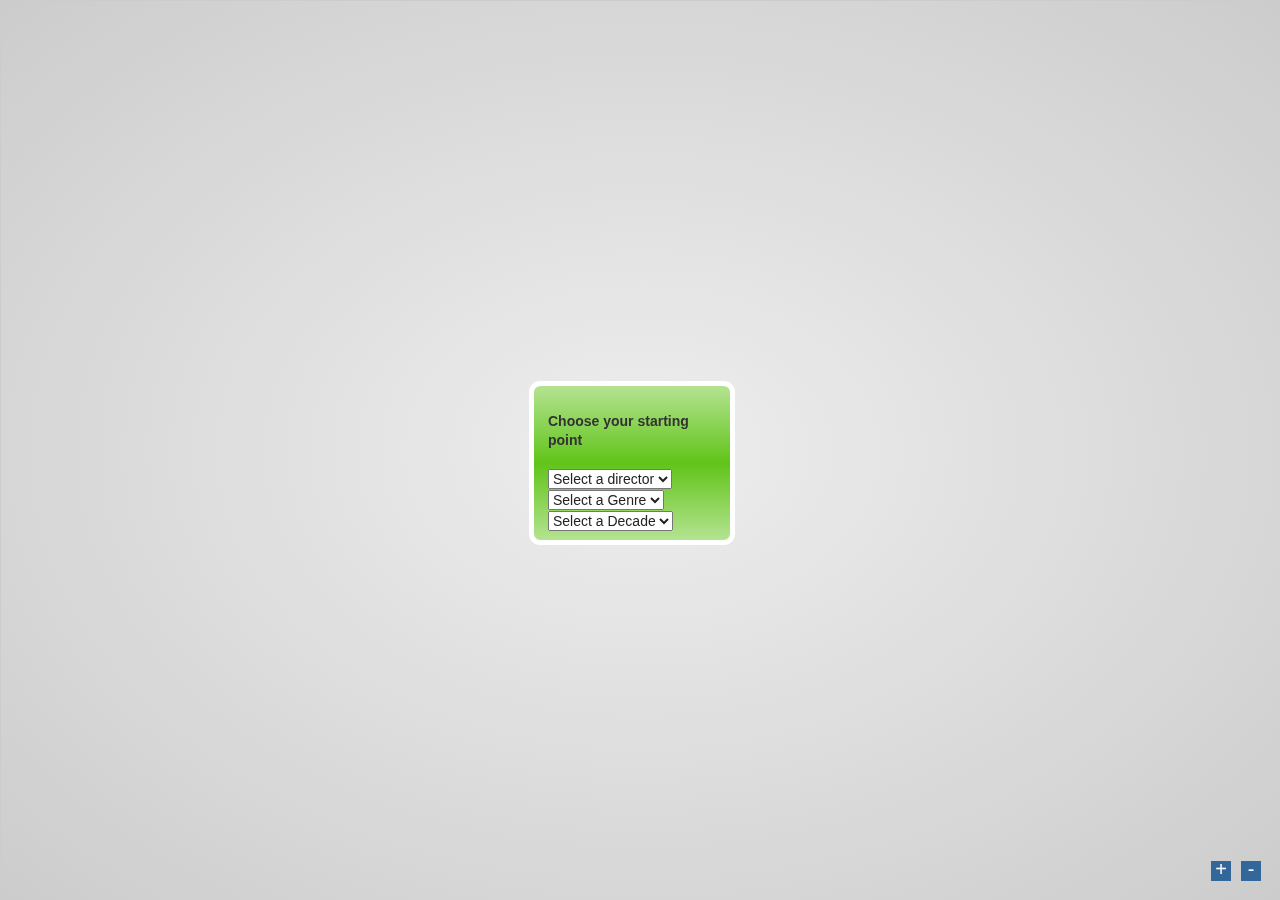
==== index.html @ 0d77c134 "style somewhat like dom showed" ====
<!DOCTYPE html>
<html lang="en">
    <head>
        <title>Network Graph</title>
        <link rel="stylesheet" href="./css/style.css" type="text/css" />
        <link rel="stylesheet" href="./css/lb-collab.css" type="text/css" />
    </head>
    <body>
        <div id="network"></div>

        <script src="https://ajax.googleapis.com/ajax/libs/jquery/1.7.2/jquery.min.js"></script>
        <script type="text/javascript">
            !window.jQuery && document.write('<script src="./js/jquery-1.7.2.min.js"><\/script>');
        </script>

        <!-- this custom query-ui only contains the draggable and easing functions -->
        <script src="./js/jquery-ui-1.8.18/jquery-ui-1.8.18.custom.min.js"></script>

        <!-- great little plugin for touch devices ( to allow jquery ui dragging in them -->
        <script src="./js/jquery.ui.touch-punch.min.js"></script>
        
        <!-- we rely on RaphaelJS to draw the lines between nodes -->
        <script src="./js/raphael-min.js"></script>

        <!-- Plugin -->
        <script src="./js/jquery.network-graph.0.1.min.js"></script>

        <script type="text/javascript">
            $('#network').lbNetworkGraph();
        </script>
    </body>
</html>
---- css/style.css ----
/* =============================================================================
   HTML5 Boilerplate CSS: h5bp.com/css
   ========================================================================== */

article, aside, details, figcaption, figure, footer, header, hgroup, nav, section { display: block; }
audio, canvas, video { display: inline-block; *display: inline; *zoom: 1; }
audio:not([controls]) { display: none; }
[hidden] { display: none; }

html { font-size: 100%; -webkit-text-size-adjust: 100%; -ms-text-size-adjust: 100%; }
html, button, input, select, textarea { font-family: sans-serif; color: #222; }
body { margin: 0; font-size: 1em; line-height: 1.4; }

::-moz-selection { background: #fe57a1; color: #fff; text-shadow: none; }
::selection { background: #fe57a1; color: #fff; text-shadow: none; }

a { color: #00e; }
a:visited { color: #551a8b; }
a:hover { color: #06e; }
a:focus { outline: thin dotted; }
a:hover, a:active { outline: 0; }

p { margin : 0; padding : 0 0 18px; }

abbr[title] { border-bottom: 1px dotted; }
b, strong { font-weight: bold; }
blockquote { margin: 1em 40px; }
dfn { font-style: italic; }
hr { display: block; height: 1px; border: 0; border-top: 1px solid #ccc; margin: 1em 0; padding: 0; }
ins { background: #ff9; color: #000; text-decoration: none; }
mark { background: #ff0; color: #000; font-style: italic; font-weight: bold; }
pre, code, kbd, samp { font-family: monospace, serif; _font-family: 'courier new', monospace; font-size: 1em; }
pre { white-space: pre; white-space: pre-wrap; word-wrap: break-word; }
q { quotes: none; }
q:before, q:after { content: ""; content: none; }
small { font-size: 85%; }

sub, sup { font-size: 75%; line-height: 0; position: relative; vertical-align: baseline; }
sup { top: -0.5em; }
sub { bottom: -0.25em; }

ul, ol { margin: 1em 0; padding: 0 0 0 40px; }
dd { margin: 0 0 0 40px; }
nav ul, nav ol { list-style: none; list-style-image: none; margin: 0; padding: 0; }

img { border: 0; -ms-interpolation-mode: bicubic; vertical-align: middle; }

svg:not(:root) { overflow: hidden; }

figure { margin: 0; }

form { margin: 0; }
fieldset { border: 0; margin: 0; padding: 0; }
label { cursor: pointer; }
legend { border: 0; *margin-left: -7px; padding: 0; white-space: normal; }
button, input, select, textarea { font-size: 100%; margin: 0; vertical-align: baseline; *vertical-align: middle; }
button, input { line-height: normal; }
button, input[type="button"], input[type="reset"], input[type="submit"] { cursor: pointer; -webkit-appearance: button; *overflow: visible; }
button[disabled], input[disabled] { cursor: default; }
input[type="checkbox"], input[type="radio"] { box-sizing: border-box; padding: 0; *width: 13px; *height: 13px; }
input[type="search"] { -webkit-appearance: textfield; -moz-box-sizing: content-box; -webkit-box-sizing: content-box; box-sizing: content-box; }
input[type="search"]::-webkit-search-decoration, input[type="search"]::-webkit-search-cancel-button { -webkit-appearance: none; }
button::-moz-focus-inner, input::-moz-focus-inner { border: 0; padding: 0; }
textarea { overflow: auto; vertical-align: top; resize: vertical; }
input:valid, textarea:valid { background-color: #fff; }
/*input:invalid, textarea:invalid { background-color: #f0dddd; }*/

table { border-collapse: collapse; border-spacing: 0; }
td { vertical-align: top; }

.clearfix:after {
	content: ".";
	display: block;
	clear: both;
	visibility: hidden;
	line-height: 0;
	height: 0;
}
 
.clearfix {
	display: inline-block;
}
 
html[xmlns] .clearfix {
	display: block;
}
 
* html .clearfix {
	height: 1%;
}

.chromeframe { margin: 0.2em 0; background: #ccc; color: black; padding: 0.2em 0; }

/* collab map */
html, body {
    height      : 100%;
}

body {
    background  : #efefef;
}

h1 {
    color       : #888;
    font-size   : 16px;
}

h1 a {
    color       : #4b94fe;
    font-size   : 12px;
    text-decoration : none;
}

h1 a:hover {
    text-decoration : underline;
}

a:visited {
    color       : #369;
}

h4 {
    color       : #999;
    font-size   : 14px;
}

#network {
    background: rgb(238,238,238); /* Old browsers */
    background: -moz-radial-gradient(center, ellipse cover,  rgba(238,238,238,1) 0%, rgba(204,204,204,1) 100%); /* FF3.6+ */
    background: -webkit-gradient(radial, center center, 0px, center center, 100%, color-stop(0%,rgba(238,238,238,1)), color-stop(100%,rgba(204,204,204,1))); /* Chrome,Safari4+ */
    background: -webkit-radial-gradient(center, ellipse cover,  rgba(238,238,238,1) 0%,rgba(204,204,204,1) 100%); /* Chrome10+,Safari5.1+ */
    background: -o-radial-gradient(center, ellipse cover,  rgba(238,238,238,1) 0%,rgba(204,204,204,1) 100%); /* Opera 12+ */
    background: -ms-radial-gradient(center, ellipse cover,  rgba(238,238,238,1) 0%,rgba(204,204,204,1) 100%); /* IE10+ */
    background: radial-gradient(center, ellipse cover,  rgba(238,238,238,1) 0%,rgba(204,204,204,1) 100%); /* W3C */
    filter: progid:DXImageTransform.Microsoft.gradient( startColorstr='#eeeeee', endColorstr='#cccccc',GradientType=1 ); /* IE6-9 fallback on horizontal gradient */
    border      : solid 1px #ccc;
    font-size   : 14px;
    height      : 100%;
    position    : fixed;
    width       : 100%;
}

hr {
    background  : none;
    border      : solid 0px #999;
    border-bottom-width: 1px;
    clear       : both;
    margin      : 30px 0 15px;
}
---- css/lb-collab.css ----
.starting-node,
.network-node.collab-selected {
    background  : #ffaf4b; /* Old browsers */
    background  : -moz-linear-gradient(top,  #ffaf4b 0%, #ff920a 100%); /* FF3.6+ */
    background  : -webkit-gradient(linear, left top, left bottom, color-stop(0%,#ffaf4b), color-stop(100%,#ff920a)); /* Chrome,Safari4+ */
    background  : -webkit-linear-gradient(top,  #ffaf4b 0%,#ff920a 100%); /* Chrome10+,Safari5.1+ */
    background  : -o-linear-gradient(top,  #ffaf4b 0%,#ff920a 100%); /* Opera 11.10+ */
    background  : -ms-linear-gradient(top,  #ffaf4b 0%,#ff920a 100%); /* IE10+ */
    background  : linear-gradient(top,  #ffaf4b 0%,#ff920a 100%); /* W3C */
    filter      : progid:DXImageTransform.Microsoft.gradient( startColorstr='#ffaf4b', endColorstr='#ff920a',GradientType=0 ); /* IE6-9 */
    border      : solid 0.4em #fff;
    -webkit-border-radius: 0.8em;
    -moz-border-radius: 0.8em;
    border-radius: 0.8em;
    cursor      : pointer;
    margin      : -5em 0 0 -8em;
    max-height  : 10em;
    overflow    : hidden;
    padding     : 0.5em 1em;
    position    : absolute;
    width       : 14em;

    -webkit-touch-callout: none;
    -webkit-user-select: none;
    -khtml-user-select: none;
    -moz-user-select: none;
    -ms-user-select: none;
    user-select: none;
}

.starting-node {
    background: rgb(180,227,145); /* Old browsers */
    background: -moz-linear-gradient(top,  rgba(180,227,145,1) 0%, rgba(97,196,25,1) 50%, rgba(180,227,145,1) 100%); /* FF3.6+ */
    background: -webkit-gradient(linear, left top, left bottom, color-stop(0%,rgba(180,227,145,1)), color-stop(50%,rgba(97,196,25,1)), color-stop(100%,rgba(180,227,145,1))); /* Chrome,Safari4+ */
    background: -webkit-linear-gradient(top,  rgba(180,227,145,1) 0%,rgba(97,196,25,1) 50%,rgba(180,227,145,1) 100%); /* Chrome10+,Safari5.1+ */
    background: -o-linear-gradient(top,  rgba(180,227,145,1) 0%,rgba(97,196,25,1) 50%,rgba(180,227,145,1) 100%); /* Opera 11.10+ */
    background: -ms-linear-gradient(top,  rgba(180,227,145,1) 0%,rgba(97,196,25,1) 50%,rgba(180,227,145,1) 100%); /* IE10+ */
    background: linear-gradient(top,  rgba(180,227,145,1) 0%,rgba(97,196,25,1) 50%,rgba(180,227,145,1) 100%); /* W3C */
    filter: progid:DXImageTransform.Microsoft.gradient( startColorstr='#b4e391', endColorstr='#b4e391',GradientType=0 ); /* IE6-9 */
    width       : 12em;
}

.network-node h4,
.network-node p,
.lb-trailing-node.collab-selected .children-nodes .network-node h4,
.lb-trailing-node.collab-selected .children-nodes .network-node p {
    display  : none;
}

.network-node,
.collab-selected .children-nodes .network-node,
.lb-trailing-node .children-nodes .network-node {
    height      : 10em;
    min-width   : 2.5em;
}

.network-node img,
.collab-selected .children-nodes .network-node img,
.lb-trailing-node .children-nodes .network-node img {
    height      : 10em;
    margin      : -5em -3em 0;
    position    : absolute;
}

.collab-selected .network-node img,
.lb-trailing-node .collab-selected .network-node img {
    float       : left;
    height      : 18em;
    margin      : 0 1em 1em 0;
    position    : relative;
}

.collab-selected .network-node,
.lb-trailing-node .collab-selected .network-node {
    height      : auto;
}

.lb-trailing-node.collab-selected .network-node h4,
.lb-trailing-node.collab-selected .network-node p {
    display     : block;
}

.lb-trailing-node .collab-selected .network-node {
background: -moz-radial-gradient(center, ellipse cover,  rgba(0,0,0,0.65) 0%, rgba(0,0,0,0.65) 89%, rgba(0,0,0,0.65) 100%); /* FF3.6+ */
background: -webkit-gradient(radial, center center, 0px, center center, 100%, color-stop(0%,rgba(0,0,0,0.65)), color-stop(89%,rgba(0,0,0,0.65)), color-stop(100%,rgba(0,0,0,0.65))); /* Chrome,Safari4+ */
background: -webkit-radial-gradient(center, ellipse cover,  rgba(0,0,0,0.65) 0%,rgba(0,0,0,0.65) 89%,rgba(0,0,0,0.65) 100%); /* Chrome10+,Safari5.1+ */
background: -o-radial-gradient(center, ellipse cover,  rgba(0,0,0,0.65) 0%,rgba(0,0,0,0.65) 89%,rgba(0,0,0,0.65) 100%); /* Opera 12+ */
background: -ms-radial-gradient(center, ellipse cover,  rgba(0,0,0,0.65) 0%,rgba(0,0,0,0.65) 89%,rgba(0,0,0,0.65) 100%); /* IE10+ */
background: radial-gradient(center, ellipse cover,  rgba(0,0,0,0.65) 0%,rgba(0,0,0,0.65) 89%,rgba(0,0,0,0.65) 100%); /* W3C */
filter: progid:DXImageTransform.Microsoft.gradient( startColorstr='#a6000000', endColorstr='#a6000000',GradientType=1 ); /* IE6-9 fallback on horizontal gradient */
    color       : #fff;
    margin      : -8em -6em 0;
    width       : 40em;
    padding     : 2em;
}

.lb-node-hover {
    border-color    : #bbb;
    z-index     : 10;
}

.theme {
    background  : rgb(247,251,252); /* Old browsers */
    background  : -moz-linear-gradient(-45deg,  rgba(247,251,252,1) 0%, rgba(217,237,242,1) 40%, rgba(173,217,228,1) 100%); /* FF3.6+ */
    background  : -webkit-gradient(linear, left top, right bottom, color-stop(0%,rgba(247,251,252,1)), color-stop(40%,rgba(217,237,242,1)), color-stop(100%,rgba(173,217,228,1))); /* Chrome,Safari4+ */
    background  : -webkit-linear-gradient(-45deg,  rgba(247,251,252,1) 0%,rgba(217,237,242,1) 40%,rgba(173,217,228,1) 100%); /* Chrome10+,Safari5.1+ */
    background  : -o-linear-gradient(-45deg,  rgba(247,251,252,1) 0%,rgba(217,237,242,1) 40%,rgba(173,217,228,1) 100%); /* Opera 11.10+ */
    background  : -ms-linear-gradient(-45deg,  rgba(247,251,252,1) 0%,rgba(217,237,242,1) 40%,rgba(173,217,228,1) 100%); /* IE10+ */
    background  : linear-gradient(-45deg,  rgba(247,251,252,1) 0%,rgba(217,237,242,1) 40%,rgba(173,217,228,1) 100%); /* W3C */
    filter      : progid:DXImageTransform.Microsoft.gradient( startColorstr='#f7fbfc', endColorstr='#add9e4',GradientType=1 ); /* IE6-9 fallback on horizontal gradient */
    margin      : -5em 0 0 -5em;
    width       : 8em;
}

.trailing {
    border-color : #ddd;
}

.starting-node h4,
.network-node h4 {
    color       : #333;
}

/* controls */

.collab-map-zoom-in, .collab-map-zoom-out {
    background  : #369;
    bottom      : 20px;
    color       : #fff;
    cursor      : pointer;
    font-size   : 20px;
    line-height : 16px;
    height      : 20px;
    position    : absolute;
    right       : 20px;
    text-align  : center;
    width       : 20px;
}

.collab-map-zoom-in {
    right       : 50px;
}

/* */
.grab-cursor {
  cursor        : hand;
  cursor        : grab;
  cursor        : -moz-grab;
  cursor        : -webkit-grab;
}

/*
.grab-cursor {
  cursor: url(https://mail.google.com/mail/images/2/openhand.cur), default !important;
}
*/
.grabbing-cursor {
  cursor        : grabbing;
  cursor        : -moz-grabbing;
  cursor        : -webkit-grabbing;
}
/*
.grabbing-cursor {
  cursor: url(https://mail.google.com/mail/images/2/closedhand.cur), default !important;
}
*/
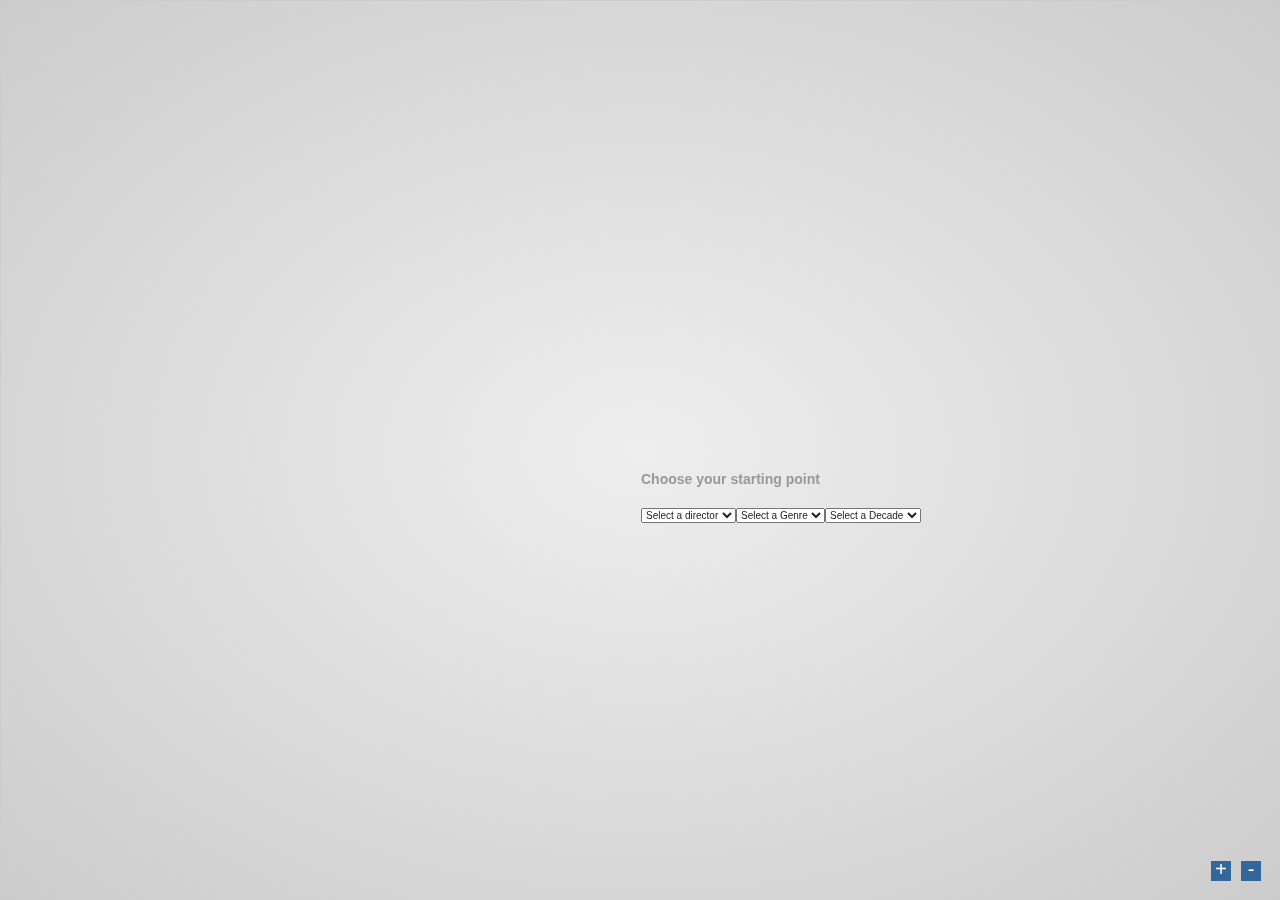
==== commit 3bc1effd: "style correctly" ====
--- a/index.html
+++ b/index.html
@@ -23,7 +23,7 @@
         <script src="./js/raphael-min.js"></script>
 
         <!-- Plugin -->
-        <script src="./js/jquery.network-graph.0.1.min.js"></script>
+        <script src="./js/jquery.network-graph.0.1.js"></script>
 
         <script type="text/javascript">
             $('#network').lbNetworkGraph();
--- a/css/style.css
+++ b/css/style.css
@@ -68,6 +68,8 @@
 table { border-collapse: collapse; border-spacing: 0; }
 td { vertical-align: top; }
 
+.chromeframe { margin: 0.2em 0; background: #ccc; color: black; padding: 0.2em 0; }
+
 .clearfix:after {
 	content: ".";
 	display: block;
@@ -88,8 +90,6 @@
 * html .clearfix {
 	height: 1%;
 }
-
-.chromeframe { margin: 0.2em 0; background: #ccc; color: black; padding: 0.2em 0; }
 
 /* collab map */
 html, body {
@@ -134,11 +134,10 @@
     background: radial-gradient(center, ellipse cover,  rgba(238,238,238,1) 0%,rgba(204,204,204,1) 100%); /* W3C */
     filter: progid:DXImageTransform.Microsoft.gradient( startColorstr='#eeeeee', endColorstr='#cccccc',GradientType=1 ); /* IE6-9 fallback on horizontal gradient */
     border      : solid 1px #ccc;
-    font-size   : 14px;
+    font-size   : 10px;
     height      : 100%;
     position    : fixed;
-    width       : 100%;
-}
+    width       : 100%;}
 
 hr {
     background  : none;
--- a/css/lb-collab.css
+++ b/css/lb-collab.css
@@ -1,24 +1,8 @@
-.starting-node,
-.network-node.collab-selected {
-    background  : #ffaf4b; /* Old browsers */
-    background  : -moz-linear-gradient(top,  #ffaf4b 0%, #ff920a 100%); /* FF3.6+ */
-    background  : -webkit-gradient(linear, left top, left bottom, color-stop(0%,#ffaf4b), color-stop(100%,#ff920a)); /* Chrome,Safari4+ */
-    background  : -webkit-linear-gradient(top,  #ffaf4b 0%,#ff920a 100%); /* Chrome10+,Safari5.1+ */
-    background  : -o-linear-gradient(top,  #ffaf4b 0%,#ff920a 100%); /* Opera 11.10+ */
-    background  : -ms-linear-gradient(top,  #ffaf4b 0%,#ff920a 100%); /* IE10+ */
-    background  : linear-gradient(top,  #ffaf4b 0%,#ff920a 100%); /* W3C */
-    filter      : progid:DXImageTransform.Microsoft.gradient( startColorstr='#ffaf4b', endColorstr='#ff920a',GradientType=0 ); /* IE6-9 */
-    border      : solid 0.4em #fff;
-    -webkit-border-radius: 0.8em;
-    -moz-border-radius: 0.8em;
-    border-radius: 0.8em;
+.network-node {
     cursor      : pointer;
-    margin      : -5em 0 0 -8em;
-    max-height  : 10em;
-    overflow    : hidden;
-    padding     : 0.5em 1em;
+    height      : 10em;
     position    : absolute;
-    width       : 14em;
+    width       : 2.5em;
 
     -webkit-touch-callout: none;
     -webkit-user-select: none;
@@ -28,95 +12,28 @@
     user-select: none;
 }
 
-.starting-node {
-    background: rgb(180,227,145); /* Old browsers */
-    background: -moz-linear-gradient(top,  rgba(180,227,145,1) 0%, rgba(97,196,25,1) 50%, rgba(180,227,145,1) 100%); /* FF3.6+ */
-    background: -webkit-gradient(linear, left top, left bottom, color-stop(0%,rgba(180,227,145,1)), color-stop(50%,rgba(97,196,25,1)), color-stop(100%,rgba(180,227,145,1))); /* Chrome,Safari4+ */
-    background: -webkit-linear-gradient(top,  rgba(180,227,145,1) 0%,rgba(97,196,25,1) 50%,rgba(180,227,145,1) 100%); /* Chrome10+,Safari5.1+ */
-    background: -o-linear-gradient(top,  rgba(180,227,145,1) 0%,rgba(97,196,25,1) 50%,rgba(180,227,145,1) 100%); /* Opera 11.10+ */
-    background: -ms-linear-gradient(top,  rgba(180,227,145,1) 0%,rgba(97,196,25,1) 50%,rgba(180,227,145,1) 100%); /* IE10+ */
-    background: linear-gradient(top,  rgba(180,227,145,1) 0%,rgba(97,196,25,1) 50%,rgba(180,227,145,1) 100%); /* W3C */
-    filter: progid:DXImageTransform.Microsoft.gradient( startColorstr='#b4e391', endColorstr='#b4e391',GradientType=0 ); /* IE6-9 */
-    width       : 12em;
-}
-
-.network-node h4,
-.network-node p,
-.lb-trailing-node.collab-selected .children-nodes .network-node h4,
-.lb-trailing-node.collab-selected .children-nodes .network-node p {
-    display  : none;
-}
-
-.network-node,
-.collab-selected .children-nodes .network-node,
-.lb-trailing-node .children-nodes .network-node {
-    height      : 10em;
-    min-width   : 2.5em;
-}
-
 .network-node img,
 .collab-selected .children-nodes .network-node img,
 .lb-trailing-node .children-nodes .network-node img {
     height      : 10em;
-    margin      : -5em -3em 0;
+    margin      : -5em 0 0 -3em;
     position    : absolute;
 }
-
 .collab-selected .network-node img,
 .lb-trailing-node .collab-selected .network-node img {
-    float       : left;
     height      : 18em;
-    margin      : 0 1em 1em 0;
-    position    : relative;
+    margin      : -9em 0 0 -6em;
 }
 
-.collab-selected .network-node,
-.lb-trailing-node .collab-selected .network-node {
-    height      : auto;
-}
+.trailing {
 
-.lb-trailing-node.collab-selected .network-node h4,
-.lb-trailing-node.collab-selected .network-node p {
-    display     : block;
-}
-
-.lb-trailing-node .collab-selected .network-node {
-background: -moz-radial-gradient(center, ellipse cover,  rgba(0,0,0,0.65) 0%, rgba(0,0,0,0.65) 89%, rgba(0,0,0,0.65) 100%); /* FF3.6+ */
-background: -webkit-gradient(radial, center center, 0px, center center, 100%, color-stop(0%,rgba(0,0,0,0.65)), color-stop(89%,rgba(0,0,0,0.65)), color-stop(100%,rgba(0,0,0,0.65))); /* Chrome,Safari4+ */
-background: -webkit-radial-gradient(center, ellipse cover,  rgba(0,0,0,0.65) 0%,rgba(0,0,0,0.65) 89%,rgba(0,0,0,0.65) 100%); /* Chrome10+,Safari5.1+ */
-background: -o-radial-gradient(center, ellipse cover,  rgba(0,0,0,0.65) 0%,rgba(0,0,0,0.65) 89%,rgba(0,0,0,0.65) 100%); /* Opera 12+ */
-background: -ms-radial-gradient(center, ellipse cover,  rgba(0,0,0,0.65) 0%,rgba(0,0,0,0.65) 89%,rgba(0,0,0,0.65) 100%); /* IE10+ */
-background: radial-gradient(center, ellipse cover,  rgba(0,0,0,0.65) 0%,rgba(0,0,0,0.65) 89%,rgba(0,0,0,0.65) 100%); /* W3C */
-filter: progid:DXImageTransform.Microsoft.gradient( startColorstr='#a6000000', endColorstr='#a6000000',GradientType=1 ); /* IE6-9 fallback on horizontal gradient */
-    color       : #fff;
-    margin      : -8em -6em 0;
-    width       : 40em;
-    padding     : 2em;
 }
 
 .lb-node-hover {
-    border-color    : #bbb;
+    border : solid 1px #f00;
     z-index     : 10;
 }
 
-.theme {
-    background  : rgb(247,251,252); /* Old browsers */
-    background  : -moz-linear-gradient(-45deg,  rgba(247,251,252,1) 0%, rgba(217,237,242,1) 40%, rgba(173,217,228,1) 100%); /* FF3.6+ */
-    background  : -webkit-gradient(linear, left top, right bottom, color-stop(0%,rgba(247,251,252,1)), color-stop(40%,rgba(217,237,242,1)), color-stop(100%,rgba(173,217,228,1))); /* Chrome,Safari4+ */
-    background  : -webkit-linear-gradient(-45deg,  rgba(247,251,252,1) 0%,rgba(217,237,242,1) 40%,rgba(173,217,228,1) 100%); /* Chrome10+,Safari5.1+ */
-    background  : -o-linear-gradient(-45deg,  rgba(247,251,252,1) 0%,rgba(217,237,242,1) 40%,rgba(173,217,228,1) 100%); /* Opera 11.10+ */
-    background  : -ms-linear-gradient(-45deg,  rgba(247,251,252,1) 0%,rgba(217,237,242,1) 40%,rgba(173,217,228,1) 100%); /* IE10+ */
-    background  : linear-gradient(-45deg,  rgba(247,251,252,1) 0%,rgba(217,237,242,1) 40%,rgba(173,217,228,1) 100%); /* W3C */
-    filter      : progid:DXImageTransform.Microsoft.gradient( startColorstr='#f7fbfc', endColorstr='#add9e4',GradientType=1 ); /* IE6-9 fallback on horizontal gradient */
-    margin      : -5em 0 0 -5em;
-    width       : 8em;
-}
-
-.trailing {
-    border-color : #ddd;
-}
-
-.starting-node h4,
 .network-node h4 {
     color       : #333;
 }
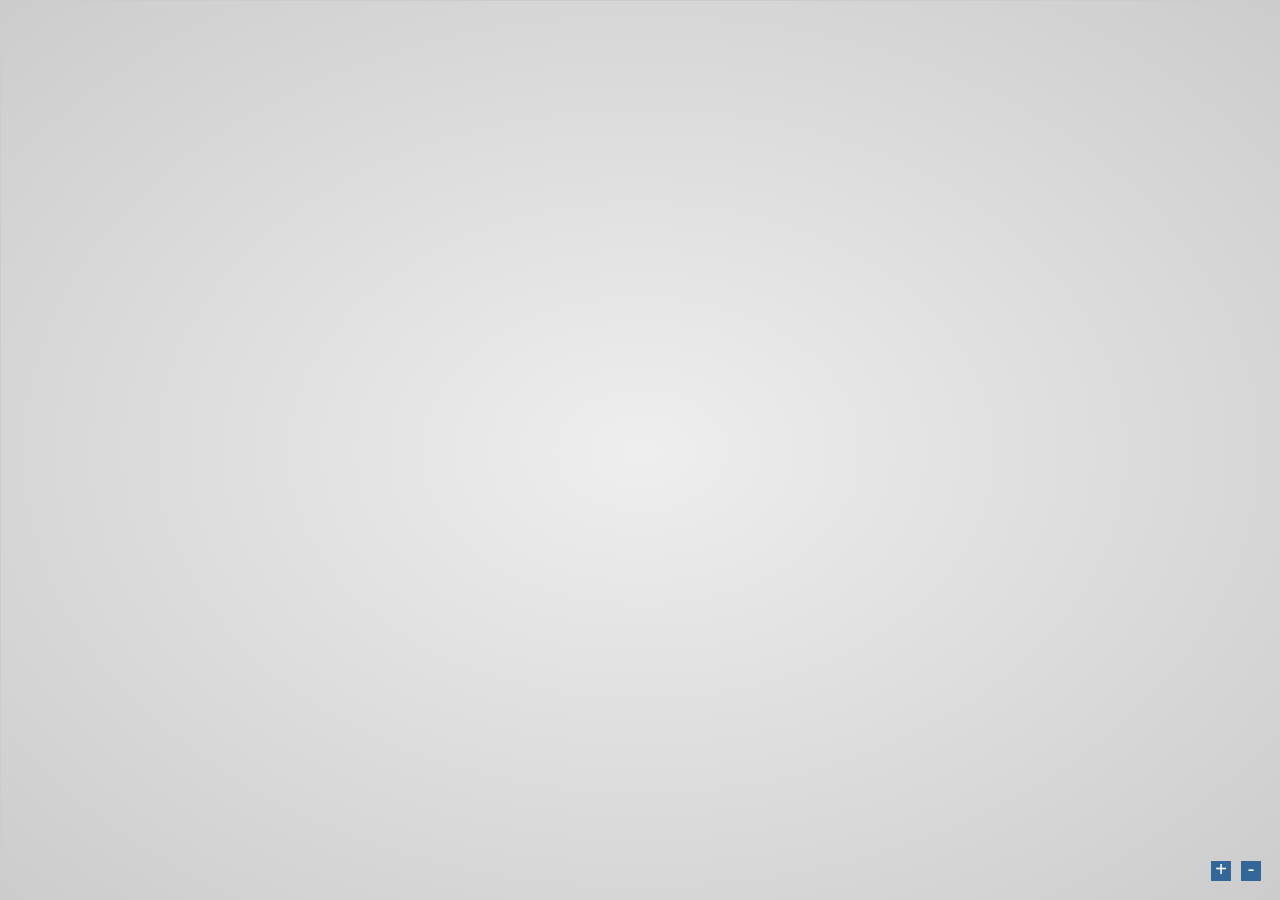
==== commit fe957593: "start interface" ====
--- a/index.html
+++ b/index.html
@@ -19,6 +19,8 @@
         <!-- great little plugin for touch devices ( to allow jquery ui dragging in them -->
         <script src="./js/jquery.ui.touch-punch.min.js"></script>
         
+        <script src="./js/jquery.transit.min.js"></script>
+        
         <!-- we rely on RaphaelJS to draw the lines between nodes -->
         <script src="./js/raphael-min.js"></script>
 
@@ -26,7 +28,126 @@
         <script src="./js/jquery.network-graph.0.1.js"></script>
 
         <script type="text/javascript">
-            $('#network').lbNetworkGraph();
+            $('#network').lbNetworkGraph({
+                initialNodeID : 'centralNode',
+                jsonURL         : './json-data/[%id%].json',
+                templates : {
+                    'default' : '<div class="network-node clearfix">' +
+                                    '<img src="http://filmstore.bfi.org.uk/acatalog/[%image%]" />' +
+                                    '<p><!--[%description%]--></p>' +
+                                 '</div>',
+                    'centralNode' : '<div class="starting-node">' +
+                                        '<div>[%text%]</div>' +
+                                     '</div>',
+                    'directors' : '<div class="selection-box">' +
+                                        '<div>[%text%]</div>' +
+                                     '</div>',
+                    'director' : '<div class="director-box">' +
+                                        '<div>[%text%]</div>' +
+                                     '</div>'
+                }
+            });
+
+            $('#network').on('mousedown', 'area', function(e) {
+                e.stopPropagation();
+
+                var option = $(this).attr('href').replace('#', '');
+                var $wheel = $('.wheel-background');
+                
+                var angles = {
+                    genre    : 60,
+                    director : 180,
+                    decade   : 300
+                }
+
+                var angle = parseInt($wheel.css('rotate'));
+
+                var linePos = 60;
+
+                if( angle - angles[option] > 180 )
+                    angle = '+=' + (angles[option] + linePos);
+                else if( angle - angles[option] < -180 )
+                    angle = '-=' + Math.abs(( (360+linePos) - angles[option] ));
+                else
+                    angle = angles[option];
+
+                $wheel.transition({ rotate : angle + 'deg' }, function() {
+                    var angle = parseInt($wheel.css('rotate'));
+
+                    if( angle > 360 )
+                        $wheel.css({ rotate : (angle%360) + 'deg' });
+                    else if( angle < 0 ) {
+                        $wheel.css({ rotate : (360+angle) + 'deg' });
+                    }
+                });
+
+                var map = $('#network').data('lbNetworkGraph');
+    
+                var startNode = map.getStartNode();
+
+                if( startNode.hasClass('collab-selected') ) {
+                    startNode.data('id',option);
+                    startNode.removeData('children');
+
+                    map.setStartAngle(120);
+                    map.removeChildren(startNode);
+    
+                    map.onChildrenSet = function() {
+                        map.setStartAngle(false);
+                        map.centerToNode(startNode.find('.lb-network-node'));
+                        map.selectNode(startNode.find('.lb-network-node'));
+                        map.onChildrenSet = function() {};
+                    }
+    
+                    map.getChildren(startNode);
+                } else {
+                    map.removeChildren(startNode);
+                }
+            });
+
+            $('#network').on('change', '.selection-box select', function() {
+                var map = $('#network').data('lbNetworkGraph');
+                var $select = $(this);
+                var startNode = map.getStartNode();
+                
+                var $node = $select.closest('.lb-network-node');
+                $node.data('line').remove();
+
+                startNode.removeData('children');
+
+                map.selectNode(startNode);
+                map.centerToNode(startNode);
+
+                map.removeChildren(startNode);
+
+                $.ajax({
+                    url : './json-data/' + $select.val() + '.json',
+                    success : function(res) {
+                        var children = res.children;
+                        delete res.children;
+
+                        startNode.data('children', [res]);
+                        map.setStartAngle(60 + Math.floor(Math.random()*120));
+
+                        map.onChildrenSet = function() {
+                            map.onChildrenSet = function() {};
+                            map.setStartAngle(false);
+
+                            map.onChildrenSet = function() {};
+
+                            var childNode = startNode.find('.lb-network-node').eq(0);
+                            childNode.data('children', children);
+
+                            map.selectNode(childNode);
+                            setTimeout(function() { map.getChildren(childNode); }, 600);
+                        }
+
+                        map.getChildren(startNode);
+                    }
+                });
+            });
+
+            $('#centralnode-maps area')
         </script>
     </body>
 </html>--- a/css/lb-collab.css
+++ b/css/lb-collab.css
@@ -1,8 +1,23 @@
-.network-node {
+.network-node.collab-selected {
+    background  : #ffaf4b; /* Old browsers */
+    background  : -moz-linear-gradient(top,  #ffaf4b 0%, #ff920a 100%); /* FF3.6+ */
+    background  : -webkit-gradient(linear, left top, left bottom, color-stop(0%,#ffaf4b), color-stop(100%,#ff920a)); /* Chrome,Safari4+ */
+    background  : -webkit-linear-gradient(top,  #ffaf4b 0%,#ff920a 100%); /* Chrome10+,Safari5.1+ */
+    background  : -o-linear-gradient(top,  #ffaf4b 0%,#ff920a 100%); /* Opera 11.10+ */
+    background  : -ms-linear-gradient(top,  #ffaf4b 0%,#ff920a 100%); /* IE10+ */
+    background  : linear-gradient(top,  #ffaf4b 0%,#ff920a 100%); /* W3C */
+    filter      : progid:DXImageTransform.Microsoft.gradient( startColorstr='#ffaf4b', endColorstr='#ff920a',GradientType=0 ); /* IE6-9 */
+    border      : solid 0.4em #fff;
+    -webkit-border-radius: 0.8em;
+    -moz-border-radius: 0.8em;
+    border-radius: 0.8em;
     cursor      : pointer;
-    height      : 10em;
+    margin      : -5em 0 0 -8em;
+    max-height  : 10em;
+    overflow    : hidden;
+    padding     : 0.5em 1em;
     position    : absolute;
-    width       : 2.5em;
+    width       : 14em;
 
     -webkit-touch-callout: none;
     -webkit-user-select: none;
@@ -12,28 +27,147 @@
     user-select: none;
 }
 
+.starting-node {
+    height          : 187px;
+    margin          : -94px 0 0 -94px;
+    position        : absolute;
+    width           : 187px;
+}
+
+.wheel-background {
+    background      : url(../img/wheel.png) 0 0 no-repeat;
+    height          : 187px;
+    left            : 0;
+    position        : absolute;
+    top             : 0;
+    width           : 187px;
+}
+
+#directors-choice {
+    background      : #000;
+    border          : none;
+    height          : 90px;
+    left            : 120px;
+    position        : absolute;
+    top             : 80px;
+    opacity         : 0.6;
+    width           : 80px;
+}
+
+#genre-choice {
+    background      : #000;
+    border          : none;
+    border-top      : 45px solid #000;
+    -moz-border-radius-topleft: 300px;
+    -moz-border-radius-topright: 300px;
+    -moz-border-radius-bottomright: 0px;
+    -moz-border-radius-bottomleft: 0px;
+    -webkit-border-radius: 100% 100% 0px 0px;
+    border-radius: 80px 80px 0px 0px;
+    height          : 0px;
+    left            : 12px;
+    position        : absolute;
+    top             : 2px;
+    opacity         : 0.1;
+    width           : 157px;
+}
+
+.selection-box {
+    background      : #ED1C24;
+    cursor          : default;
+    max-height      : 370px;
+    margin          : -40px 0 0 -110px;
+    padding         : 15px;
+    width           : 220px;
+}
+
+.director-box {
+    background      : #ED1C24;
+    -webkit-border-radius: 186px;
+    -moz-border-radius: 186px;
+    border-radius: 186px;
+    height          : 186px;
+    margin          : -93px 0 0 -93px;
+    width           : 186px;
+}
+
+.network-node h4,
+.network-node p,
+.lb-trailing-node.collab-selected .children-nodes .network-node h4,
+.lb-trailing-node.collab-selected .children-nodes .network-node p {
+    display  : none;
+}
+
+.network-node,
+.collab-selected .children-nodes .network-node,
+.lb-trailing-node .children-nodes .network-node {
+    height      : 10em;
+    min-width   : 2.5em;
+}
+
 .network-node img,
 .collab-selected .children-nodes .network-node img,
 .lb-trailing-node .children-nodes .network-node img {
     height      : 10em;
-    margin      : -5em 0 0 -3em;
+    margin      : -5em -3em 0;
     position    : absolute;
 }
+
 .collab-selected .network-node img,
 .lb-trailing-node .collab-selected .network-node img {
+    float       : left;
     height      : 18em;
-    margin      : -9em 0 0 -6em;
+    margin      : 0 1em 1em 0;
+    position    : relative;
+}
+
+.collab-selected .network-node,
+.lb-trailing-node .collab-selected .network-node {
+    height      : auto;
+}
+
+.lb-trailing-node.collab-selected .network-node h4,
+.lb-trailing-node.collab-selected .network-node p {
+    display     : block;
+}
+
+.lb-trailing-node .collab-selected .network-node {
+background: -moz-radial-gradient(center, ellipse cover,  rgba(0,0,0,0.65) 0%, rgba(0,0,0,0.65) 89%, rgba(0,0,0,0.65) 100%); /* FF3.6+ */
+background: -webkit-gradient(radial, center center, 0px, center center, 100%, color-stop(0%,rgba(0,0,0,0.65)), color-stop(89%,rgba(0,0,0,0.65)), color-stop(100%,rgba(0,0,0,0.65))); /* Chrome,Safari4+ */
+background: -webkit-radial-gradient(center, ellipse cover,  rgba(0,0,0,0.65) 0%,rgba(0,0,0,0.65) 89%,rgba(0,0,0,0.65) 100%); /* Chrome10+,Safari5.1+ */
+background: -o-radial-gradient(center, ellipse cover,  rgba(0,0,0,0.65) 0%,rgba(0,0,0,0.65) 89%,rgba(0,0,0,0.65) 100%); /* Opera 12+ */
+background: -ms-radial-gradient(center, ellipse cover,  rgba(0,0,0,0.65) 0%,rgba(0,0,0,0.65) 89%,rgba(0,0,0,0.65) 100%); /* IE10+ */
+background: radial-gradient(center, ellipse cover,  rgba(0,0,0,0.65) 0%,rgba(0,0,0,0.65) 89%,rgba(0,0,0,0.65) 100%); /* W3C */
+filter: progid:DXImageTransform.Microsoft.gradient( startColorstr='#a6000000', endColorstr='#a6000000',GradientType=1 ); /* IE6-9 fallback on horizontal gradient */
+    color       : #fff;
+    margin      : -8em -6em 0;
+    width       : 40em;
+    padding     : 2em;
+}
+
+.lb-node-hover {
+    border-color    : #bbb;
+    z-index     : 10;
+}
+
+.theme {
+    background  : rgb(247,251,252); /* Old browsers */
+    background  : -moz-linear-gradient(-45deg,  rgba(247,251,252,1) 0%, rgba(217,237,242,1) 40%, rgba(173,217,228,1) 100%); /* FF3.6+ */
+    background  : -webkit-gradient(linear, left top, right bottom, color-stop(0%,rgba(247,251,252,1)), color-stop(40%,rgba(217,237,242,1)), color-stop(100%,rgba(173,217,228,1))); /* Chrome,Safari4+ */
+    background  : -webkit-linear-gradient(-45deg,  rgba(247,251,252,1) 0%,rgba(217,237,242,1) 40%,rgba(173,217,228,1) 100%); /* Chrome10+,Safari5.1+ */
+    background  : -o-linear-gradient(-45deg,  rgba(247,251,252,1) 0%,rgba(217,237,242,1) 40%,rgba(173,217,228,1) 100%); /* Opera 11.10+ */
+    background  : -ms-linear-gradient(-45deg,  rgba(247,251,252,1) 0%,rgba(217,237,242,1) 40%,rgba(173,217,228,1) 100%); /* IE10+ */
+    background  : linear-gradient(-45deg,  rgba(247,251,252,1) 0%,rgba(217,237,242,1) 40%,rgba(173,217,228,1) 100%); /* W3C */
+    filter      : progid:DXImageTransform.Microsoft.gradient( startColorstr='#f7fbfc', endColorstr='#add9e4',GradientType=1 ); /* IE6-9 fallback on horizontal gradient */
+    margin      : -5em 0 0 -5em;
+    width       : 8em;
 }
 
 .trailing {
-
-}
-
-.lb-node-hover {
-    border : solid 1px #f00;
-    z-index     : 10;
-}
-
+    border-color : #ddd;
+}
+
+.starting-node h4,
 .network-node h4 {
     color       : #333;
 }
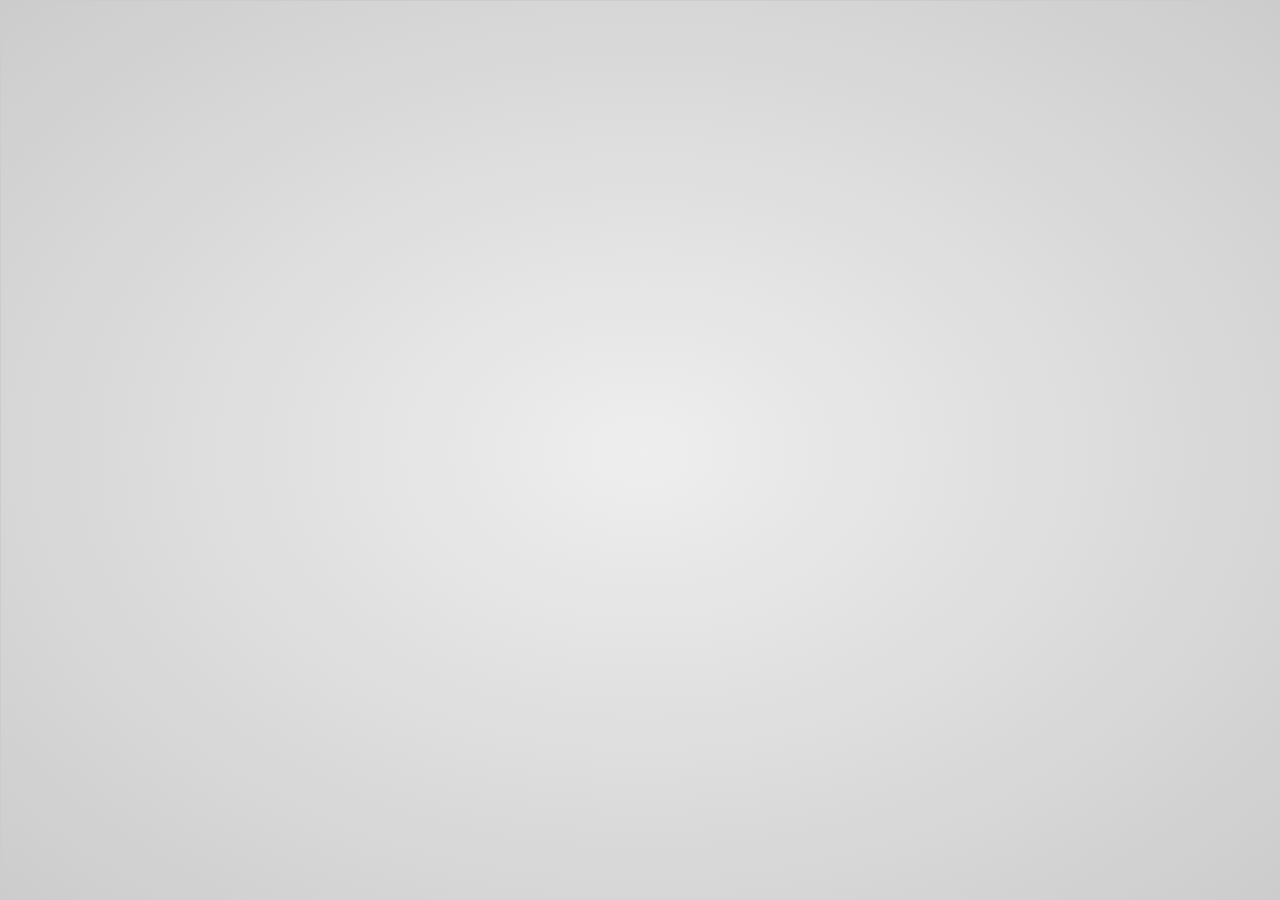
==== commit a5870f88: "- get concept-1 working again - stop users from locking up system when clicking like crazy" ====
--- a/index.html
+++ b/index.html
@@ -6,7 +6,7 @@
         <link rel="stylesheet" href="./css/lb-collab.css" type="text/css" />
     </head>
     <body>
-        <div id="network"></div>
+        <div id="network" class="concept-2"></div>
 
         <script src="https://ajax.googleapis.com/ajax/libs/jquery/1.7.2/jquery.min.js"></script>
         <script type="text/javascript">
@@ -31,19 +31,42 @@
             $('#network').lbNetworkGraph({
                 initialNodeID : 'centralNode',
                 jsonURL         : './json-data/[%id%].json',
+                distanceNodes : 150,
+                returnToParent : false,
+                distanceIncrement : 1,
+                angleLimit : 200,
+                lineWidth : 3,
+                showChildren : false,
                 templates : {
                     'default' : '<div class="network-node clearfix">' +
-                                    '<img src="http://filmstore.bfi.org.uk/acatalog/[%image%]" />' +
-                                    '<p><!--[%description%]--></p>' +
+                                    '<img class="thumbnail" src="http://filmstore.bfi.org.uk/acatalog/[%image%]" />' +
+                                    '<div class="text"><h4>[%title%]</h4><p>[%description%]</p></div>' +
+                                    '<div class="actions">' + 
+                                        '<button class="change-relations set-decade" rel="decades/1980">80s</button>' +
+                                        '<button class="change-relations set-director" rel="directors/glassman-arnold">Glassman, Arnold</button>' +
+                                        '<button class="change-relations set-genre" rel="genres/early-and-silent-cinema">Early and Silent Cinema</button>' +
+                                        '<button class="return-parent">Back</button></div>' +
                                  '</div>',
                     'centralNode' : '<div class="starting-node">' +
                                         '<div>[%text%]</div>' +
                                      '</div>',
-                    'directors' : '<div class="selection-box">' +
-                                        '<div>[%text%]</div>' +
-                                     '</div>',
-                    'director' : '<div class="director-box">' +
-                                        '<div>[%text%]</div>' +
+                    'directors' : '<div class="selection-box directors-box">' +
+                                        '<div>[%text%]</div>' +
+                                     '</div>',
+                    'decades' : '<div class="selection-box decades-box">' +
+                                        '<div>[%text%]</div>' +
+                                     '</div>',
+                    'decade' : '<div class="group-node decade-box">' +
+                                        '<div class="decade-name">[%title%]</div>' +
+                                     '</div>',
+                    'director' : '<div class="group-node director-box">' +
+                                        '<div class="director-name">[%title%]</div>' +
+                                     '</div>',
+                    'genres' : '<div class="selection-box genres-box">' +
+                                        '<div>[%text%]</div>' +
+                                     '</div>',
+                    'genre' : '<div class="group-node genre-box">' +
+                                        '<div class="genre-name">[%title%]</div>' +
                                      '</div>'
                 }
             });
@@ -62,14 +85,19 @@
 
                 var angle = parseInt($wheel.css('rotate'));
 
-                var linePos = 60;
-
-                if( angle - angles[option] > 180 )
-                    angle = '+=' + (angles[option] + linePos);
-                else if( angle - angles[option] < -180 )
-                    angle = '-=' + Math.abs(( (360+linePos) - angles[option] ));
+                var dAngle = angles[option] - angle;
+                var vAngle = Math.abs(dAngle);
+
+                if( dAngle > 239 ) {
+                    angle = '-=' + (360-vAngle);
+                } else if( dAngle > -121 && dAngle < 0 ) {
+                    angle = '+=' + (-vAngle);
+                } else if( dAngle > -241 && dAngle < -120 ) {
+                    angle = '+=' + (360-vAngle);
+                } else if( dAngle < 0 )
+                    angle = '-=' + vAngle;
                 else
-                    angle = angles[option];
+                    angle = '+=' + vAngle;
 
                 $wheel.transition({ rotate : angle + 'deg' }, function() {
                     var angle = parseInt($wheel.css('rotate'));
@@ -82,27 +110,133 @@
                 });
 
                 var map = $('#network').data('lbNetworkGraph');
-    
+
+                map.dragged = true;
+
+                if( option == 'director' )
+                    map.options.lineColour = '#ED1C24';
+                else if( option == 'decade' )
+                    map.options.lineColour = '#8DC63F';
+                else
+                    map.options.lineColour = '#27AAE1';
+
                 var startNode = map.getStartNode();
-
-                if( startNode.hasClass('collab-selected') ) {
+                var nodeName = '.' + option + 's-box, .' + option + '-box';
+
+                if( startNode.hasClass('collab-selected') || !$(nodeName).length ) {
                     startNode.data('id',option);
                     startNode.removeData('children');
 
                     map.setStartAngle(120);
+
                     map.removeChildren(startNode);
     
                     map.onChildrenSet = function() {
                         map.setStartAngle(false);
-                        map.centerToNode(startNode.find('.lb-network-node'));
-                        map.selectNode(startNode.find('.lb-network-node'));
-                        map.onChildrenSet = function() {};
-                    }
-    
+                        var childNode = startNode.find('.' + option + 's-box').closest('.lb-network-node').last();
+
+                        map.selectNode(childNode);
+                        map.centerToNode(childNode);
+
+                        map.onChildrenSet = function() { };
+                    }
+
                     map.getChildren(startNode);
                 } else {
                     map.removeChildren(startNode);
-                }
+                    map.centerToNode(startNode);
+                }
+            });
+
+            $('#network').on('mousedown', 'button.return-parent', function(e) {
+                e.preventDefault();
+
+                var map = $('#network').data('lbNetworkGraph');
+                var currentNode = map.currentNode();
+                
+                map.selectNode(currentNode.data('parent'));
+                map.centerToNode(currentNode.data('parent'));
+                
+            });
+
+            $('#network').on('mouseenter', '.thumbnail', function() {
+                $('#network').data('lbNetworkGraph').dragged = false;
+            });
+
+            $('#network').on('mousedown', '.thumbnail', function() {
+                var $node = $(this).closest('.lb-network-node');
+                var isSel = $(this).parent().parent().hasClass('collab-selected');
+                var isTrail = $(this).parent().parent().hasClass('lb-trailing-node');
+                
+                if( !isSel && isTrail ) {
+                    var map = $('#network').data('lbNetworkGraph');
+                    map.removeChildren($node);
+                }
+            });
+
+            $('#network').on('mousedown', 'button.change-relations', function(e) {
+                var map = $('#network').data('lbNetworkGraph');
+                var $button = $(this);
+                var choice = $button.attr('rel');
+                var currentNode = map.currentNode();
+
+                currentNode.removeData('children');
+
+                map.removeChildren(currentNode);
+
+                if( $button.hasClass('set-decade') )
+                    map.options.lineColour = '#8DC63F';
+                else if( $button.hasClass('set-director') )
+                    map.options.lineColour = '#ED1C24';
+                else
+                    map.options.lineColour = '#27AAE1';
+
+                $.ajax({
+                    url : './json-data/' + choice + '.json',
+                    success : function(res) {
+                        var children = res.children;
+                        delete res.children;
+
+                        currentNode.data('children', [res])
+                                   .removeClass('collab-selected');
+
+                        map.onChildrenSet = function() {
+                            map.onChildrenSet = function() { };
+
+                            var childNode = currentNode.find('.children-nodes .lb-network-node').last();
+                            childNode.data('children', children);
+
+                            var childPar = childNode.parent();
+                            childPar.removeClass('node-for-decade node-for-director node-for-genre');
+                            childPar.addClass('node-for-' + childNode.data('type'));
+
+                            map.onCenterNode = function() {
+                                map.onCenterNode = function() {};
+
+                                setTimeout(function() { map.getChildren(childNode) }, 1000);
+                            }
+
+                            map.selectNode(childNode);
+                            map.centerToNode(childNode);
+                        }
+
+                        map.getChildren(currentNode);
+                    }
+                });
+            });
+
+            $('#network').on('mouseup', 'area', function(e) {
+                var map = $('#network').data('lbNetworkGraph');
+                setTimeout(function() { map.dragged = false; }, 10);
+            });
+
+            
+            $('#network').on('mouseenter', '.group-node', function() {
+                var map = $('#network').data('lbNetworkGraph');
+                map.options.showChildren = true;
+            }).on('mouseleave', '.group-node', function() {
+                var map = $('#network').data('lbNetworkGraph');
+                map.options.showChildren = false;
             });
 
             $('#network').on('change', '.selection-box select', function() {
@@ -114,9 +248,6 @@
                 $node.data('line').remove();
 
                 startNode.removeData('children');
-
-                map.selectNode(startNode);
-                map.centerToNode(startNode);
 
                 map.removeChildren(startNode);
 
@@ -127,27 +258,33 @@
                         delete res.children;
 
                         startNode.data('children', [res]);
-                        map.setStartAngle(60 + Math.floor(Math.random()*120));
+                        map.setStartAngle(80 + Math.floor(Math.random()*80));
 
                         map.onChildrenSet = function() {
-                            map.onChildrenSet = function() {};
+                            map.onChildrenSet = function() { };
                             map.setStartAngle(false);
 
-                            map.onChildrenSet = function() {};
-
-                            var childNode = startNode.find('.lb-network-node').eq(0);
+                            var childNode = startNode.find('.children-nodes .lb-network-node').last();
                             childNode.data('children', children);
 
+                            var childPar = childNode.parent();
+                            childPar.removeClass('node-for-decade node-for-director node-for-genre');
+                            childPar.addClass('node-for-' + childNode.data('type'));
+
+                            map.onCenterNode = function() {
+                                map.onCenterNode = function() {};
+
+                                setTimeout(function() { map.getChildren(childNode) }, 1000);
+                            }
+
                             map.selectNode(childNode);
-                            setTimeout(function() { map.getChildren(childNode); }, 600);
+                            map.centerToNode(childNode);
                         }
 
                         map.getChildren(startNode);
                     }
                 });
             });
-
-            $('#centralnode-maps area')
         </script>
     </body>
 </html>--- a/css/lb-collab.css
+++ b/css/lb-collab.css
@@ -1,3 +1,11 @@
+.lb-network-node {
+    z-index     : 2;
+}
+
+.lb-network-node:hover {
+    z-index     : 3;
+}
+
 .network-node.collab-selected {
     background  : #ffaf4b; /* Old browsers */
     background  : -moz-linear-gradient(top,  #ffaf4b 0%, #ff920a 100%); /* FF3.6+ */
@@ -7,17 +15,17 @@
     background  : -ms-linear-gradient(top,  #ffaf4b 0%,#ff920a 100%); /* IE10+ */
     background  : linear-gradient(top,  #ffaf4b 0%,#ff920a 100%); /* W3C */
     filter      : progid:DXImageTransform.Microsoft.gradient( startColorstr='#ffaf4b', endColorstr='#ff920a',GradientType=0 ); /* IE6-9 */
-    border      : solid 0.4em #fff;
-    -webkit-border-radius: 0.8em;
-    -moz-border-radius: 0.8em;
-    border-radius: 0.8em;
+    border      : solid 4px #fff;
+    -webkit-border-radius: 8px;
+    -moz-border-radius: 8px;
+    border-radius: 8px;
     cursor      : pointer;
-    margin      : -5em 0 0 -8em;
-    max-height  : 10em;
+    margin      : -50px 0 0 -80px;
+    max-height  : 100px;
     overflow    : hidden;
-    padding     : 0.5em 1em;
+    padding     : 5px 1px;
     position    : absolute;
-    width       : 14em;
+    width       : 140px;
 
     -webkit-touch-callout: none;
     -webkit-user-select: none;
@@ -25,6 +33,10 @@
     -moz-user-select: none;
     -ms-user-select: none;
     user-select: none;
+}
+
+.collab-selected {
+    z-index     : 20;
 }
 
 .starting-node {
@@ -76,73 +88,110 @@
     background      : #ED1C24;
     cursor          : default;
     max-height      : 370px;
-    margin          : -40px 0 0 -110px;
+    margin          : -40px 0 0 -90px;
+    min-height      : 100px;
     padding         : 15px;
-    width           : 220px;
-}
-
-.director-box {
+    position        : absolute;
+    width           : 180px;
+}
+
+.director-box,
+.decade-box,
+.genre-box {
     background      : #ED1C24;
     -webkit-border-radius: 186px;
     -moz-border-radius: 186px;
-    border-radius: 186px;
+    border-radius   : 186px;
     height          : 186px;
     margin          : -93px 0 0 -93px;
+    position        : absolute;
     width           : 186px;
 }
 
-.network-node h4,
-.network-node p,
-.lb-trailing-node.collab-selected .children-nodes .network-node h4,
-.lb-trailing-node.collab-selected .children-nodes .network-node p {
+.decades-box,
+.decade-box {
+    background      : #8DC63F;
+}
+
+.genres-box,
+.genre-box {
+    background      : #27AAE1;
+}
+
+.director-name,
+.decade-name,
+.genre-name {
+    color           : #fff;
+    margin-top      : 40%;
+    position        : absolute;
+    text-align      : center;
+    width           : 186px;
+}
+
+.node-for-decade>.lb-network-node>.children-nodes>.collab-selected>.network-node {
+    border      : #8DC63F 3px solid;
+}
+
+.node-for-director>.lb-network-node>.children-nodes>.collab-selected>.network-node {
+    border      : #ED1C24 3px solid;
+}
+
+.node-for-genre>.lb-network-node>.children-nodes>.collab-selected>.network-node {
+    border      : #27AAE1 3px solid;
+}
+
+.node-for-decade>.lb-network-node>.children-nodes>.collab-selected>.network-node>.actions>.set-decade,
+.node-for-director>.lb-network-node>.children-nodes>.collab-selected>.network-node>.actions>.set-director,
+.node-for-genre>.lb-network-node>.children-nodes>.collab-selected>.network-node>.actions>.set-genre {
+    display         : none;
+}
+
+.network-node .text,
+.network-node .actions {
     display  : none;
 }
 
-.network-node,
-.collab-selected .children-nodes .network-node,
-.lb-trailing-node .children-nodes .network-node {
-    height      : 10em;
-    min-width   : 2.5em;
-}
-
-.network-node img,
-.collab-selected .children-nodes .network-node img,
-.lb-trailing-node .children-nodes .network-node img {
-    height      : 10em;
-    margin      : -5em -3em 0;
+.network-node {
+    cursor      : default;
+    margin      : -50px 0 0 -30px;
+    min-width   : 25px;
     position    : absolute;
 }
 
-.collab-selected .network-node img,
-.lb-trailing-node .collab-selected .network-node img {
+.network-node img {
+    cursor      : pointer;
+    height      : 100px;
+    width       : 60px
+}
+
+.concept-2 .collab-selected>.network-node {
+    background: -moz-radial-gradient(center, ellipse cover,  rgba(0,0,0,0.65) 0%, rgba(0,0,0,0.65) 89%, rgba(0,0,0,0.65) 100%);
+    background: -webkit-gradient(radial, center center, 0px, center center, 100%, color-stop(0%,rgba(0,0,0,0.65)), color-stop(89%,rgba(0,0,0,0.65)), color-stop(100%,rgba(0,0,0,0.65)));
+    background: -webkit-radial-gradient(center, ellipse cover,  rgba(0,0,0,0.65) 0%,rgba(0,0,0,0.65) 89%,rgba(0,0,0,0.65) 100%);
+    background: -o-radial-gradient(center, ellipse cover,  rgba(0,0,0,0.65) 0%,rgba(0,0,0,0.65) 89%,rgba(0,0,0,0.65) 100%);
+    background: -ms-radial-gradient(center, ellipse cover,  rgba(0,0,0,0.65) 0%,rgba(0,0,0,0.65) 89%,rgba(0,0,0,0.65) 100%);
+    background: radial-gradient(center, ellipse cover,  rgba(0,0,0,0.65) 0%,rgba(0,0,0,0.65) 89%,rgba(0,0,0,0.65) 100%);
+    filter: progid:DXImageTransform.Microsoft.gradient( startColorstr='#a6000000', endColorstr='#a6000000',GradientType=1 );
+    color       : #fff;
+    margin      : -80px -60px 0;
+    width       : 400px;
+    padding     : 20px;
+}
+
+.concept-2 .collab-selected>.network-node>img {
+    cursor      : default;
     float       : left;
-    height      : 18em;
-    margin      : 0 1em 1em 0;
+    height      : 180px;
+    margin      : 0 10px 10px 0;
     position    : relative;
-}
-
-.collab-selected .network-node,
-.lb-trailing-node .collab-selected .network-node {
-    height      : auto;
-}
-
-.lb-trailing-node.collab-selected .network-node h4,
-.lb-trailing-node.collab-selected .network-node p {
+    width       : auto;
+}
+
+.collab-selected>.network-node>.text,
+.collab-selected>.network-node>.actions {
     display     : block;
-}
-
-.lb-trailing-node .collab-selected .network-node {
-background: -moz-radial-gradient(center, ellipse cover,  rgba(0,0,0,0.65) 0%, rgba(0,0,0,0.65) 89%, rgba(0,0,0,0.65) 100%); /* FF3.6+ */
-background: -webkit-gradient(radial, center center, 0px, center center, 100%, color-stop(0%,rgba(0,0,0,0.65)), color-stop(89%,rgba(0,0,0,0.65)), color-stop(100%,rgba(0,0,0,0.65))); /* Chrome,Safari4+ */
-background: -webkit-radial-gradient(center, ellipse cover,  rgba(0,0,0,0.65) 0%,rgba(0,0,0,0.65) 89%,rgba(0,0,0,0.65) 100%); /* Chrome10+,Safari5.1+ */
-background: -o-radial-gradient(center, ellipse cover,  rgba(0,0,0,0.65) 0%,rgba(0,0,0,0.65) 89%,rgba(0,0,0,0.65) 100%); /* Opera 12+ */
-background: -ms-radial-gradient(center, ellipse cover,  rgba(0,0,0,0.65) 0%,rgba(0,0,0,0.65) 89%,rgba(0,0,0,0.65) 100%); /* IE10+ */
-background: radial-gradient(center, ellipse cover,  rgba(0,0,0,0.65) 0%,rgba(0,0,0,0.65) 89%,rgba(0,0,0,0.65) 100%); /* W3C */
-filter: progid:DXImageTransform.Microsoft.gradient( startColorstr='#a6000000', endColorstr='#a6000000',GradientType=1 ); /* IE6-9 fallback on horizontal gradient */
-    color       : #fff;
-    margin      : -8em -6em 0;
-    width       : 40em;
-    padding     : 2em;
+    max-height  : 240px;
+    overflow    : auto;
 }
 
 .lb-node-hover {
@@ -159,8 +208,8 @@
     background  : -ms-linear-gradient(-45deg,  rgba(247,251,252,1) 0%,rgba(217,237,242,1) 40%,rgba(173,217,228,1) 100%); /* IE10+ */
     background  : linear-gradient(-45deg,  rgba(247,251,252,1) 0%,rgba(217,237,242,1) 40%,rgba(173,217,228,1) 100%); /* W3C */
     filter      : progid:DXImageTransform.Microsoft.gradient( startColorstr='#f7fbfc', endColorstr='#add9e4',GradientType=1 ); /* IE6-9 fallback on horizontal gradient */
-    margin      : -5em 0 0 -5em;
-    width       : 8em;
+    margin      : -50px 0 0 -50px;
+    width       : 80px;
 }
 
 .trailing {
